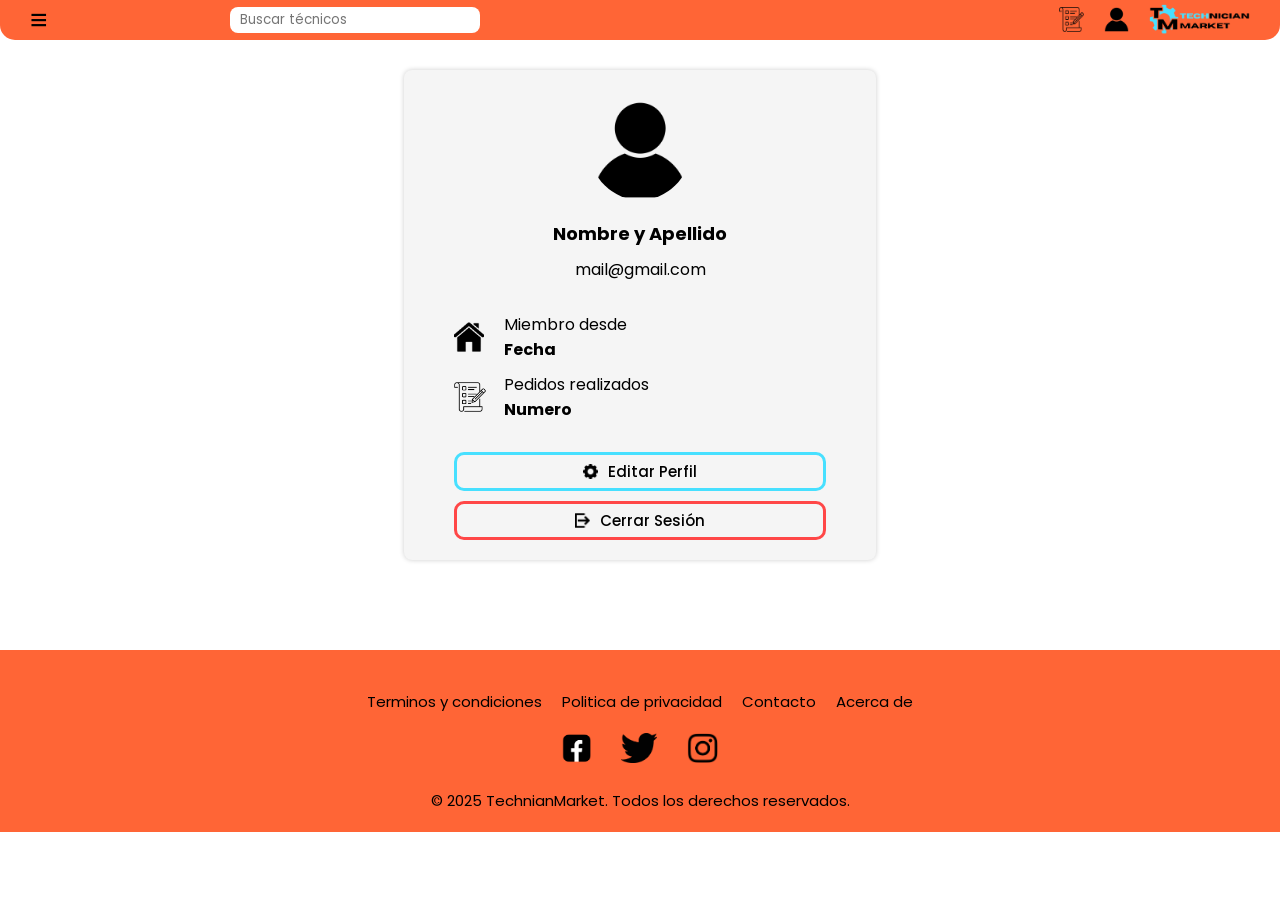
==== perfil.html @ 4b881bb2 "Technician Market. Sistema de modulo de contratacion de tecnicos. Pagina Front-end completa sin resp" ====
<!DOCTYPE html>
<html lang="en">
<head>
    <meta charset="UTF-8">
    <meta name="viewport" content="width=device-width, initial-scale=1.0">
    <link rel="stylesheet" href="tm.css">
    <title>TECHNICIAN MARKET</title>
</head>
<body>
    <div class="top-bar">
        <div class="menu">
            <button onclick="abrirMenu()">≡</button>
        </div>

        <div class="topbar-2">
        <div class="busqueda">
            <input type="text" placeholder="Buscar técnicos">
        </div>
        <div class="topbar-items">
            <li><a href="pedidos.html"><img src="imagenes/pedidos.png" alt=""></a></li>
            <li><a href="perfil.html"><img src="imagenes/perfil.png" alt=""></a></li>
            <div class="logo">
                <a href="index.html">
                <img src="imagenes/logo-con-texto.png" alt=""></a>
            </div>
        </div>
        </div>
    </div>

    <div id="container" class="container">
        <aside id="sidebar">
            <div class="sidebar">
            <div class="categorias">
            <h2>Categorias</h2>
            <ul>
                <li>Todos</li>
                <li>Hardware</li>
                <li>Software</li>
                <li>Plomeria</li>
                <li>Electricidad</li>
                <li>Pintura</li>
            </ul>
            </div>
            <div class="linea"></div>
            <div class="filtrar">
            <label for="categoria">Filtrar por:</label>
            <select id="categoria">
                    <option value="todos">Todos</option>
                    <option value="precio">Precio</option>
                    <option value="calificacion">Calificacion</option>
                    <option value="ubicacion">Ubicacion</option>
            </select>
            </div>
            </div>
        </aside>

        <div class="content">
            <main>
                <div class="perfil-container">
                    <div class="perfil-item">
                        <img src="imagenes/perfil.png" alt="">
                        <h2>Nombre y Apellido</h2>
                        <p>mail@gmail.com</p>
                    </div>
                    <div class="perfil-item">
                        <div class="perfil-item-grid">
                            <img src="imagenes/casa.png" alt="">
                            <p>Miembro desde</p>
                            <h4>Fecha</h4>
                        </div>
                        <div class="perfil-item-grid">
                            <img src="imagenes/pedidos.png" alt="">
                            <p>Pedidos realizados</p>
                            <h4>Numero</h4>
                        </div>                      
                    </div>
                    <div class="perfil-item">
                        <a href="" class="perfil-btn">
                            <img class="perfil-btn-img"  src="imagenes/configuracion.png" alt="">
                            <p>Editar Perfil</p>
                        </a>
                        <a href="" class="perfil-btn">
                            <img class="perfil-btn-img" src="imagenes/cerrarsesion.png" alt="">
                            <p>Cerrar Sesión</p>                           
                        </a>
                    </div>
                    
                </div>
            </main>
            
        <footer>
            <div class="footer-links">
                <ul>
                    <li><a href="">Terminos y condiciones</a></li>
                    <li><a href="">Politica de privacidad</a></li>
                    <li><a href="">Contacto</a></li>
                    <li><a href="">Acerca de</a></li>
                </ul>
            </div>
            <div class="footer-media">
                <ul>
                    <li><a target="_blank" href="https://www.facebook.com/"><img src="imagenes\facebook.png" alt=""></a></li>
                    <li><a target="_blank" href="https://x.com/"><img src="imagenes\twitter.png" alt=""></a></li>
                    <li><a target="_blank" href="https://www.instagram.com/"><img src="imagenes\instagram.png" alt=""></a></li>
                </ul>
            </div>
            <p>© 2025 TechnianMarket. Todos los derechos reservados.</p>
            </footer>
        </div>

        <script src="script.js"></script>
</body>
</html>
---- tm.css ----
@import url("https://fonts.googleapis.com/css2?family=Poppins:wght@100;200;300;400;500;600&display=swap");
@import url('https://fonts.googleapis.com/css2?family=Bowlby+One&family=Rubik+Mono+One&display=swap');

*{
    margin: 0;
    padding: 0;
    box-sizing: border-box;
    font-family:"Poppins", Arial, Helvetica, sans-serif;
}

body{
    background-color: white;
    scroll-behavior: smooth;
}

/*BARRA SUPERIOR*/

.top-bar{
    display: flex;
    align-items: center;
    width:100%;
    height: 40px;
    background-color:#ff6536;
    position: fixed;
    z-index: 1000;
    padding: 0 30px;
    border-bottom-left-radius: 15px;
    border-bottom-right-radius: 15px;
}

.topbar-2{
    width: calc(100% - 200px);
    display: flex;
    align-items: center;
    justify-content: space-between;
}

.topbar-items{
    margin-top: 5px;
    display: flex;
    flex-direction: row;
    align-items: center;
    gap: 20px;
}

.topbar-items img{
    width: 25px;
    height: 25px;
}

.topbar-items li:hover{
    transform: scale(1.1);
}

.topbar-items li{
    transition: transform ease 0.3s;
    list-style: none;
}

.busqueda{
    display: flex;
    align-items: center;
    gap: 10px;
}

.busqueda input{
    padding: 3px 10px;
    border: none;
    border-radius: 8px;
    width: 250px;
    outline: none;
    transition: 0.3s ease;
}

.busqueda input:focus{
    width: 320px;
    box-shadow: 0 0 5px rgba(0,0,0,0.2);
}

.menu{
    width: 200px;
}

.menu button{
    border: none;
    background: transparent;
    font-size: 30px;
    font-weight:200;
    cursor: pointer;
}

.logo img{
    width: auto;
    height: 30px;
    cursor: pointer;
}


/*SIDEBAR*/

aside{
    font-weight: bold;
    width: 0;
    height:100%;
    background-color:#ff6536;
    color: white;
    position: fixed;
    bottom: 0;
    left: 0;
    z-index: 2;
    overflow-x: hidden;
    transition: 0.4s;
    box-shadow: 0 0 8px rgb(0, 0, 0, 0.5);
}

.sidebar{
    margin-top: 50px;
    padding: 20px;
}

.categorias ul{
    list-style: none;
}

.categorias li{
    margin-bottom: 5px;
    padding: 5px 8px;
    cursor: pointer;
    color: black;
    font-size: 15px;
    width: fit-content;
    border-radius: 10px;
    transition: background-color 0.2s ease;
}

.categorias li:hover{
    background-color: rgba(71, 224, 255);
}

h2{
    font-size: 18px;
    margin-bottom: 15px;
    color: black;
}

.linea{
    width: 100%;
    height: 1px;
    background-color: black;
    color: black;
    margin: 20px auto;
}

.filtrar{
    color: black;
    display: flex;
    flex-direction: column;
    gap: 10px;
}

.filtrar select{
    width: fit-content;
    padding: 5px 8px;
    border-radius: 8px;
    outline: none;
    border: none;
}

.filtrar select:focus{
    box-shadow: 0 0 5px rgba(0,0,0,0.2);
}

/*CONTENIDO*/

.content{
    flex: 1;
    display: flex;
    flex-direction: column;
    top: 0;
    bottom: 0;
}

.container{
    margin-left: 0;
    transition: 0.4s;
}

/*HEADER*/

header{
    height: 70vh;
    background-image: url("imagenes/fondo.jpg");
    background-size: cover;
    background-position: center;
    position: relative;
    display: flex;
    justify-content: start;
    align-items: center;
    overflow: hidden;
}

header::before{
    content: "";
    position: absolute;
    inset: 0;
    background: linear-gradient(
        to bottom,
        rgba(0,0,0,0.2) 20%,
        white 100%);
}

header h1{
    font-family: "Rubik Mono One";
    position: relative;
    color: #ff6536;
    font-size: 60px;
    z-index: 2;
    transform: translateX(50%);
    text-shadow: 0px 0px 10px rgb(0, 0, 0, 0.5);
}

/*PRESENTACION*/

.presentacion{
    color: white;
    background-image: url("imagenes/tecnico-presentacion.png");
    background-size: cover;
    margin: 50px auto;
    width: 70%;
    min-height: 60vh;
    padding: 30px;
    border-radius: 8px;
    position: relative;
    overflow: hidden;
    display: flex;
    flex-direction: column;
    justify-content: space-between;
    align-items: start;
}

.presentacion::before{
    content: "";
    position: absolute;
    inset: 0;
        background: linear-gradient(
        to left,
        rgba(0,0,0,0.2) 80%,
        #2caac4 100%);
}


.presentacion-caja{
    z-index: 2;
    display: flex;
    flex-direction: column;
    position: relative;
    margin-right: 50%;
    gap: 10px;
    font-size: 20px;
}

.presentacion-caja h2{
    color: white;
    font-size: 25px;
}

.boton{
    z-index: 2;
    padding: 5px 10px;
    border-radius: 10px;
    font-size: 15px;
    border-style: solid;
    background-color: transparent;
    transition: background-color 0.3s ease;
    color: black;
    font-weight: 500;
    cursor: pointer;
    border-color:#47e0ff;
    text-decoration: none;
}

.boton:hover{
    background-color: #47e0ff;
}

.presentacion a{
    color: white;
    text-decoration: none;
}

.stats-container{
    display: flex;
    flex-direction: row;
    justify-content: space-around;
    margin: 50px auto;
    gap: 50px;
    flex-wrap: wrap;
}

.caja{
    background-color: rgb(245, 245, 245);
    color: rgb(0, 0, 0);
    background-size: cover;
    border-radius: 20px;
    max-width: 200px;
    display: flex;
    flex-direction: column;
    align-items: center;
    text-align: center;
    justify-content: space-between;
    padding: 20px;
    gap: 10px;
    box-shadow: 0px 3px 8px rgba(0, 0, 0, 0.2);
    transition: transform 0.3s ease, box-shadow 0.3s ease;
}

.caja:hover{
    transform: translateY(-5px);
    box-shadow: 0px 5px 8px rgba(0,0,0,0.3);
}

.caja img{
    height: 100px;
    margin: 0;
}

.caja h3{
    margin: 0;
    font-size: 18px;
}

.caja p{
    font-size: 15px;
}

/*MAIN*/

main{
    padding: 50px;
    flex: 1;
}

.grid-container{
    display: grid;
    grid-template-columns: repeat(auto-fit, minmax(300px, 1fr));
    gap: 50px;
}

.grid-item{
    background-color:  rgb(245, 245, 245);
    padding: 10px 20px;
    border-radius: 8px;
    box-shadow: 0 0 3px rgba(0,0,0,0.2);
    text-align: center;
    transition: transform 0.3s ease, box-shadow 0.3s ease;
    animation: aparecer 0.5s ease;
}

@keyframes aparecer{
    from{
        opacity: 0;
        transform: translateY(20px);
    }

    to{
        opacity: 1;
        transform: translateY(0);
    }
}

.grid-item:hover{
    transform: translateY(-5px);
    box-shadow: 0 2px 3px rgba(0,0,0,0.3);
}

/*TECNICOS*/

.info-tecnico{
    display: flex;
    flex-direction: row;
    gap: 10px;
    justify-content: start;
    margin-top: 10px;
    align-items: center;
}

.tecnico-icon{
    width: 60px;
    height: 60px;
    border-radius: 50%;
    object-fit: cover;
}

.info-icon{
    width: 20px;
    height: 20px;
}

#valor-boton{
    justify-content: space-between;
}

.info-tecnico p{
    font-size: 12px;
}

.info-tecnico h3{
    font-size: 18px;
}

.info-tecnico h4{
    font-size: 15px;
}

/*FOOTER*/

footer {
    margin-top: 20px;
    background-color: #ff6536;
    color: black;
    width: 100%;
    padding: 20px 0;
    text-align: center;
    font-size: 15px;
    bottom:0;
}

.footer-links ul{
    list-style: none;
    display: flex;
    flex-wrap: wrap;
    justify-content: center;
    gap: 20px;
    margin: 20px 0;
}

.footer-links a {
    text-decoration: none;
    color: black;
    transition: text-decoration 0.3s;
}

.footer-links a:hover {
    text-decoration: underline;
}

.footer-media ul{
    list-style: none;
    display: flex;
    justify-content: center;
    gap: 30px;
    margin: 20px 0;
}

.footer-media img {
    background-attachment: fixed;
    width: auto;
    height: 30px;
}

footer p {
    font-size: 15px;
    color: black;
}

/*------ PEDIDOS ------*/

.pedidos-container{
    display: flex;
    flex-direction: column;
    align-items: center;
    margin: 30px auto;
    gap: 50px;
}

.pedidos-item{
    width: 100%;
    padding: 20px 50px;
    background-color: rgb(245, 245, 245);
    border-radius: 8px;
    box-shadow: 0 0 5px rgba(0,0,0,0.2);
}

.pedidos-flex{
    display: flex;
    flex-direction: row;
    align-items: start;    
    gap: 50px;
}

.pedidos-flex-item{
    display: flex;
    flex-direction: column;
    justify-content: space-around;
    gap: 10px;
}

.pedidos-flex-item img{
    width: 100px;
    height: 100px;
    border-radius: 50%
}

.pedidos-flex-item:last-child{
    margin-left: auto;
    text-align: right;
}

.reseñas-container{
    transition: 0.4s;
    flex-direction: column;
    gap: 10px;
}

.reseñas-container,.linea2 {
    display: none;
}

.reseñas-container.abierto {
    display: flex;
}

.linea2.abierto {
    display: block;
}

.linea2{
    width: 100%;
    height: 1px;
    background-color: black;
    margin: 20px auto;
}

.reseñas-container button{
    width: fit-content;
}

.reseñas-container textarea{
    padding: 10px;
    margin: 10px 0;
    border: solid 1px rgba(0,0,0,0.2);
    border-radius: 8px;
    outline: none;
    transition: 0.3s ease;
    resize:none;
    overflow: hidden;
}

.reseñas-container textarea:focus{
    box-shadow: 0 0 3px rgba(0,0,0,0.2);
}

.pedidos-content{  
    width: 80%;
    margin: 50px auto;
}

.pedidos-content h2{
    font-size: 20px;
}

/*------ PERFIL ------*/

.perfil-container{
    margin: 20px auto;
    width: 40%;
    padding: 20px 50px;
    gap: 30px;
    background-color: rgb(245, 245, 245);
    border-radius: 8px;
    box-shadow: 0 0 5px rgba(0,0,0,0.2);
    display: flex;
    flex-direction: column;
}

.perfil-item{
    width: 100%;
    display: flex;
    flex-direction: column;
    align-items: center;
    margin: auto;
    gap: 10px;
}

.perfil-item:nth-child(2){
    align-items: start;
    left: 0;
    margin: 0;
}

.perfil-item>img{
    width: 100px;
    border-radius: 100%;
    margin: 10px 0;
}

.perfil-item-grid{
    display: grid;
    align-items: center;
    grid-template-columns: 30px 1fr;
    grid-template-rows: 1fr 1fr;
    column-gap: 20px;
}

.perfil-item-grid img{
    height: 30px;
    grid-row: 1/3;
}

.perfil-item h2, .perfil-item h4, .perfil-item p{
    margin: 0;
    padding: 0;
}

.perfil-btn-img{
    height:15px ;
    width: auto;
}

.perfil-btn{
    display: flex;
    flex-direction: row;
    gap: 10px;
    align-items: center;
    justify-content: center;
    padding: 5px 10px;
    border-radius: 10px;
    font-size: 15px;
    border-style: solid;
    font-weight: 500;
    border-color:#47e0ff;
    text-decoration: none;
    color: black;
    width: 100%;
    transition: all ease 0.2s;
}

.perfil-btn:hover{
    background-color: #47e0ff;
}

.perfil-btn:last-child{
    border-color: #ff4747;
}

.perfil-btn:last-child:hover{
    background-color: #ff4747;
}

/*------ INFO TECNICO ------*/

.tecnico-container{
    margin: 30px auto;
    padding: 20px 50px;
    background-color: rgb(245, 245, 245);
    border-radius: 8px;
    box-shadow: 0 0 5px rgba(0,0,0,0.2);
    display: flex;
    flex-direction: row;
    align-items: start;    
    gap: 50px;
}

.tecnico-flex-item{
    display: flex;
    flex-direction: column;
    justify-content: space-around;
    gap: 10px;
}

.tecnico-flex-item:last-child{   
    margin-left: auto;
    text-align: right;
}

.tecnico-flex-item img{
    width: 100px;
    height: 100px;
    border-radius: 50%;
}

.info-tecnico2{
    display: flex;
    flex-direction: row;
    gap: 10px;
    font-size: 15px;
    align-items: center;
}

.info-tecnico2 img{
    width: 20px;
    height: auto;
}

.tecnico-flex-item h2, .tecnico-flex-item h4, .tecnico-flex-item p{
    margin: 0;
    padding: 0;
}

.tecnico-content{
    width: 80%;
    margin: 50px auto;
}

.tecnico-reseña-container{
    display: flex;
    flex-direction: column;
    align-items: center;
}

.tecnico-reseña-item{
    width: 100%;
    padding: 10px 20px;
    margin: 10px 0;
    border: solid 1px rgba(0,0,0,0.2);
    border-radius: 8px;
    display: flex;
    flex-direction: column;
    gap: 10px;
}

.tecnico-reseña-container div>p, .nose p{
    font-size: 12px;
}

.tecnico-reseña-item div, .nose{
    display: flex;
    flex-direction: row;
    justify-content: space-between;
    align-items: start;
}


@media screen and (max-width:500px){
    
}
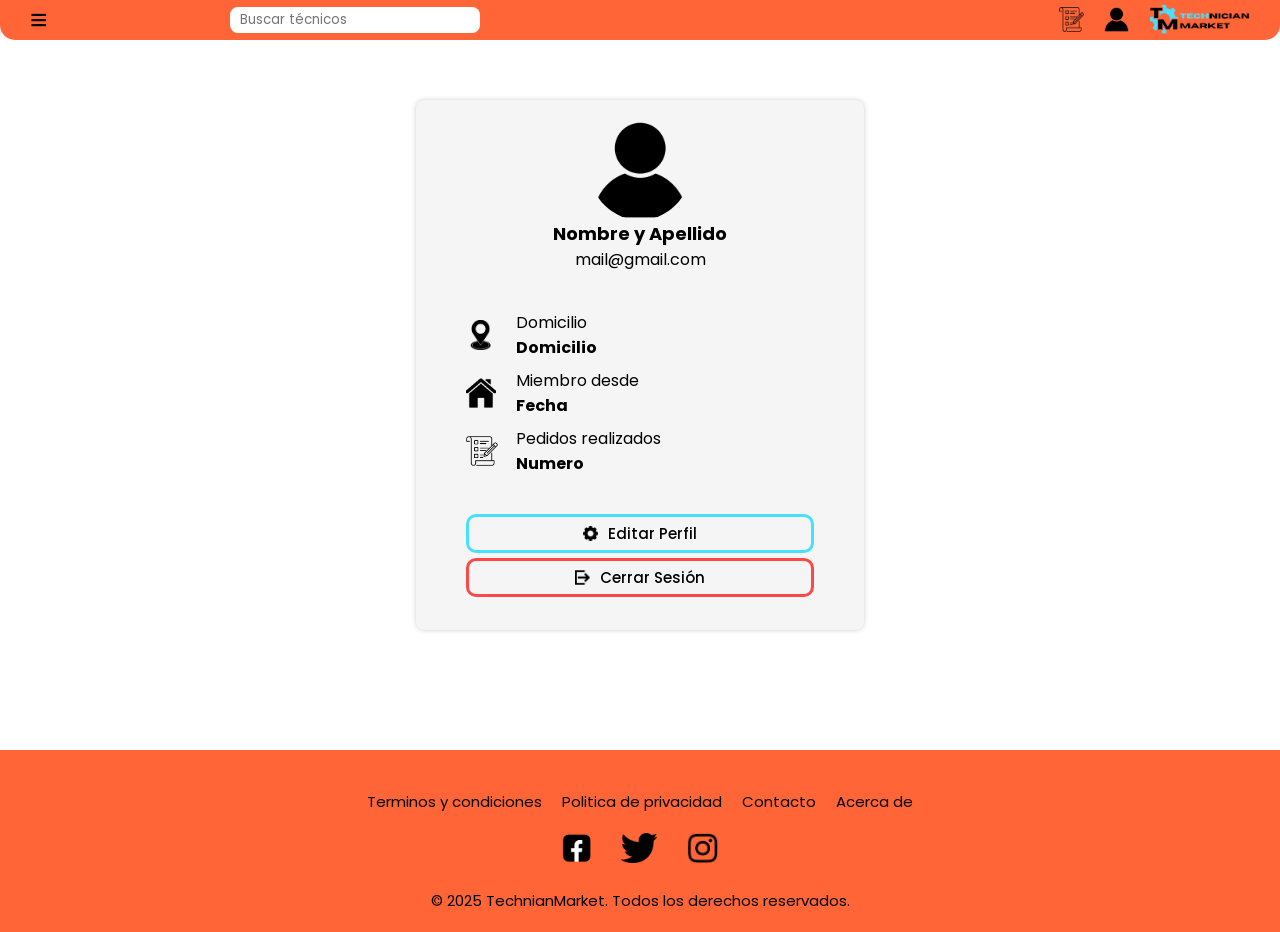
==== commit 977f1308: "Registro e inicio añadidos sin backend" ====
--- a/perfil.html
+++ b/perfil.html
@@ -64,6 +64,11 @@
                     </div>
                     <div class="perfil-item">
                         <div class="perfil-item-grid">
+                            <img src="imagenes/ubicacion.png" alt="">
+                            <p>Domicilio</p>
+                            <h4>Domicilio</h4>
+                        </div>
+                        <div class="perfil-item-grid">
                             <img src="imagenes/casa.png" alt="">
                             <p>Miembro desde</p>
                             <h4>Fecha</h4>
--- a/tm.css
+++ b/tm.css
@@ -336,13 +336,13 @@
 /*MAIN*/
 
 main{
-    padding: 50px;
+    padding: 80px;
     flex: 1;
 }
 
 .grid-container{
     display: grid;
-    grid-template-columns: repeat(auto-fit, minmax(300px, 1fr));
+    grid-template-columns: repeat(auto-fit, minmax(280px, 1fr));
     gap: 50px;
 }
 
@@ -579,7 +579,7 @@
     flex-direction: column;
     align-items: center;
     margin: auto;
-    gap: 10px;
+    margin-bottom: 8px;
 }
 
 .perfil-item:nth-child(2){
@@ -591,7 +591,6 @@
 .perfil-item>img{
     width: 100px;
     border-radius: 100%;
-    margin: 10px 0;
 }
 
 .perfil-item-grid{
@@ -600,6 +599,7 @@
     grid-template-columns: 30px 1fr;
     grid-template-rows: 1fr 1fr;
     column-gap: 20px;
+    margin-bottom: 8px;
 }
 
 .perfil-item-grid img{
@@ -633,6 +633,7 @@
     color: black;
     width: 100%;
     transition: all ease 0.2s;
+        margin-bottom: 5px;
 }
 
 .perfil-btn:hover{
